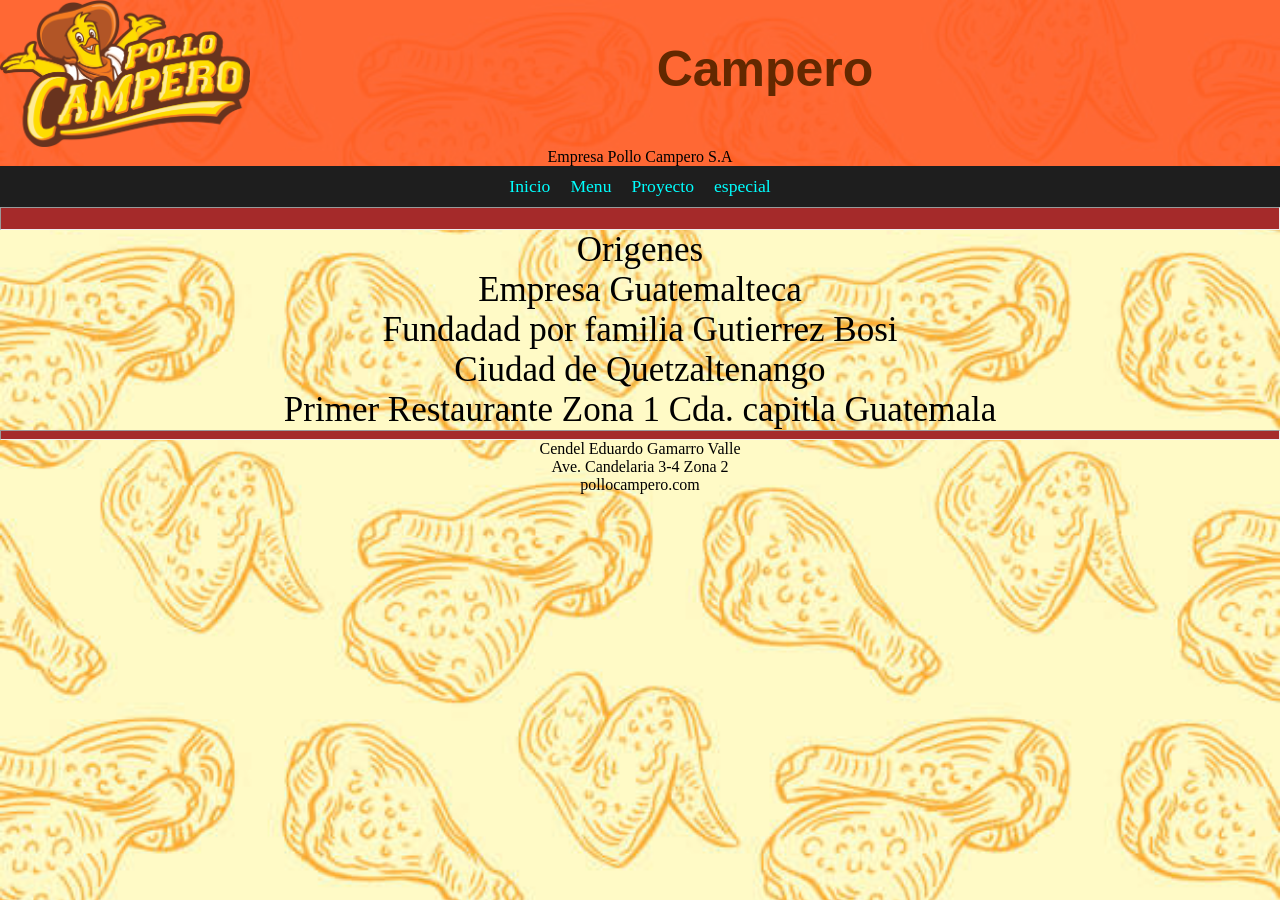
==== index.html @ 81bdc234 "en proceso" ====
<!DOCTYPE html>
<html lang="en">
<head>
    <meta charset="UTF-8">
    <meta name="viewport" content="width=device-width, initial-scale=1.0">
  
    <link rel="stylesheet" href="css/style.css">
    <title>Document</title>
</head>
<body>
    <header>
        <div class="cab">
        <img  class= "cam " src="img/pollo.png" > 
        <center>
       
        <h1>Campero</h1>
        <p>Empresa Pollo Campero S.A</p>
    </center>
</div>
        <div class="bar">
            <button onclick="abrir_cerrar_menu ()" class='boton_menu' id='x'></button>
        </div>
       
        <nav id="menu" class="desplegable">
            <ul>
    <li><a href="./index.html">Inicio</a></li>
    <li><a href="Menu.html">Menu</a></li>
    <li><a href="proy.html">Proyecto</a></li>
    <li><a href="esp.html">especial</a></li>
            </ul>
        </nav>
    </header>
    <script src="java/main.js"> </script>
   <hr size="25">
<main><center>
    <div class="c1">
    Origenes<br>
    Empresa Guatemalteca<br>
    Fundadad por familia Gutierrez Bosi <br>
    Ciudad de Quetzaltenango <br>
    Primer Restaurante Zona 1 Cda. capitla Guatemala
</div>
</center></main>
<hr size="12">

<a id="ps"> </a>

<footer>
   <center>
    Cendel Eduardo Gamarro Valle <br>
    Ave. Candelaria 3-4 Zona 2<br>
    pollocampero.com<br>
   </center> 
</footer>
</body>
</html>
---- css/style.css ----
.cam{ 
width: 250px;
height:auto;
float:left;


}
.cab{display:block;   background-color: #ff5622e2; padding:auto ;}
h1{
   display: block;
   padding-left:0;
   padding-top: 40px;
   padding-right: relative;
   font-family:'Gill Sans', 'Gill Sans MT', Calibri, 'Trebuchet MS', sans-serif;
   font-size: 50px;

   padding-bottom: 50px;
   color: rgb(99, 40, 0);
}

hr{ background-color: brown;}
.c1{
    font-size:  35px;
}
.me1{
    margin: auto;
    justify-content: center;
    display: block;
    text-align: center;
    
}
.me1 p{
    font-size: 35px;
    font-weight:bold;
}
.m1, .m2{width: 500px;
    height:auto;}



*{
    margin: 0;
     padding: 0;
     box-sizing: border-box;

}
body{
    background-image: url(../img/fond.jpg);
    background-repeat: no-repeat;
    background-attachment: fixed;
    background-size: cover;
    height: 100vh;
    
}

.bar{
    display: none;
}
.desplegable{background: #1e1e1e; }
ul{display: flex;
flex-direction: row;
justify-content: center;
}
ul li { padding: 10px;
list-style:none;
}
ul li a{ color: cyan;
text-decoration: none;
font-size: 1.1rem;
}
nav ul li:hover{background: #ff5722;}
@media (max-width: 850px){
    .bar{background-color: #1e1e1e;
    display: block;
}
.desplegable{ 
  background: none;
    transform: translate(-100%);
transition: 0.5s;
font-size: 1.5rem;
width: 50%;
}
ul{
    display: flex;
    flex-direction: column;
    height: 100vh;
}
a{
    padding: 0;
}
a{
    font-size: 1.5rem;
    padding: 20px 0px 20px 20px;
    display: block;
    text-align: center;
}
.boton_menu{
   background-image: url(../img/menu.jpg);
   background-color: #1e1e1e;
   background-repeat: no-repeat;
   height: 30px;
   width: 30px;
   background-size: 30px 30px;
   background-position: center; 
}
button{
    margin: 5px;
    border: none;
    margin: 10px 10px 10px 10px;
    
 
    
}
.abrir_menu{
    background: rgba(30, 30, 30, 0.6);
    backdrop-filter: blur(2px);
    transform: translate(0%);
    width: 50%;
    transition: 0.5s;
}
.colocar_x{
    background-image: url(../img/menu.jpg);
    background-color: #fc0000;
    background-repeat: no-repeat;
    height: 30px;
    width: 30px;
    background-size: 30px 30px;
    background-position: center;
}
}
@media (max-width:550px){
    .desplegable{
        width: 40%;
        height: 85vh;
        font-size: 1.6rem;
        position: absolute;
            
        }
     
    }
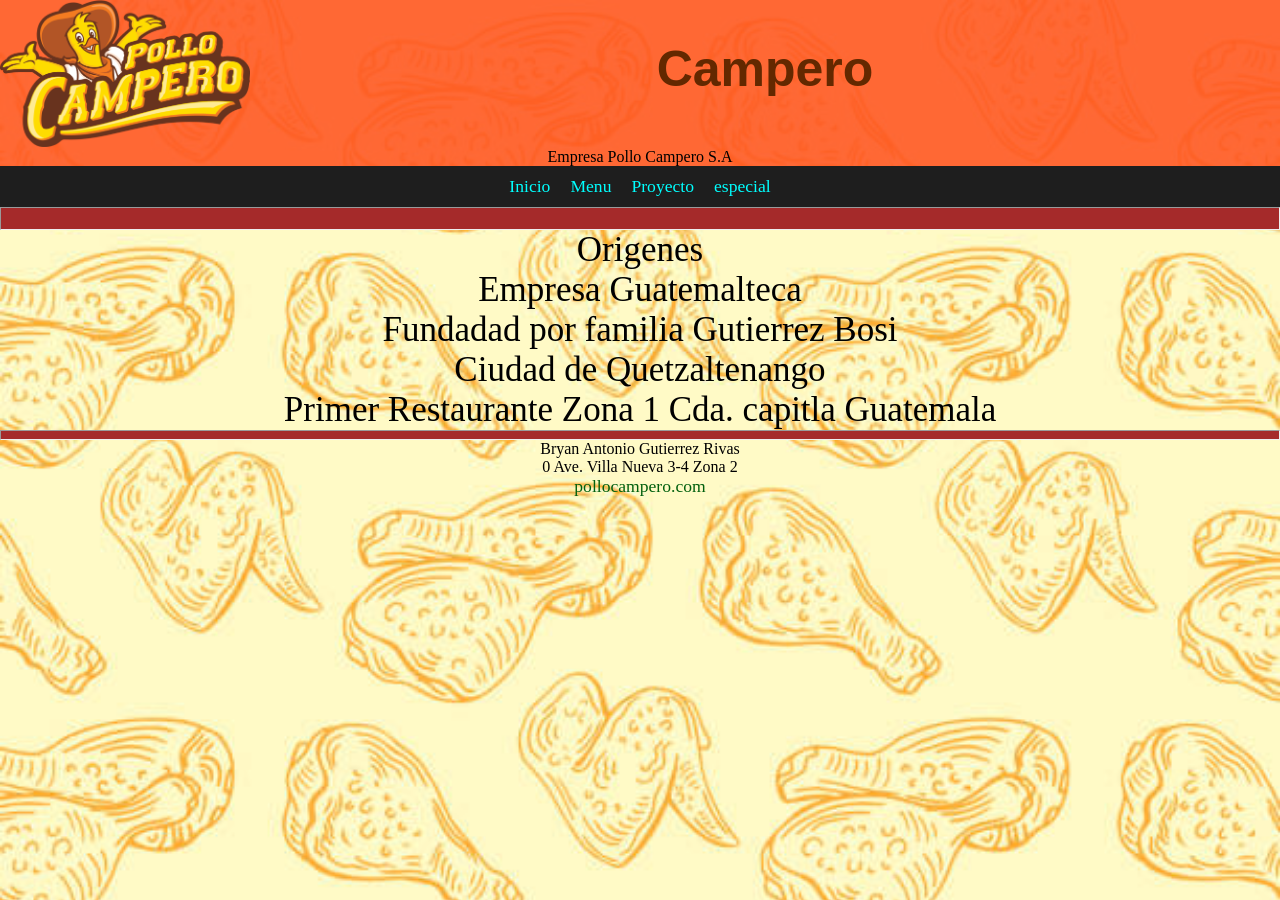
==== commit a16bcf6b: "listo" ====
--- a/index.html
+++ b/index.html
@@ -24,7 +24,7 @@
         <nav id="menu" class="desplegable">
             <ul>
     <li><a href="./index.html">Inicio</a></li>
-    <li><a href="Menu.html">Menu</a></li>
+    <li><a href="menu.html">Menu</a></li>
     <li><a href="proy.html">Proyecto</a></li>
     <li><a href="esp.html">especial</a></li>
             </ul>
@@ -45,12 +45,12 @@
 
 <a id="ps"> </a>
 
-<footer>
-   <center>
-    Cendel Eduardo Gamarro Valle <br>
-    Ave. Candelaria 3-4 Zona 2<br>
-    pollocampero.com<br>
-   </center> 
-</footer>
+<footer> 
+    <center>
+     Bryan Antonio Gutierrez Rivas<br>
+     0 Ave. Villa Nueva 3-4 Zona 2<br>
+    <a href="index.html">pollocampero.com</a> <br>
+    </center> 
+ </footer>
 </body>
 </html>
--- a/css/style.css
+++ b/css/style.css
@@ -5,6 +5,7 @@
 
 
 }
+
 .cab{display:block;   background-color: #ff5622e2; padding:auto ;}
 h1{
    display: block;
@@ -18,6 +19,21 @@
    color: rgb(99, 40, 0);
 }
 
+.par1{
+    display: flex;
+}
+.par{
+    
+    justify-content: baseline ;
+   padding: 10px;
+    width: 20em;
+}
+.txt{
+    font-size: 20px;
+    text-transform: uppercase;
+}
+h3{ font-size: 30px;}
+
 hr{ background-color: brown;}
 .c1{
     font-size:  35px;
@@ -32,10 +48,15 @@
 .me1 p{
     font-size: 35px;
     font-weight:bold;
+    color: rgb(60, 24, 1);
+    -webkit-text-stroke-color: rgb(255, 102, 0) ;
+    -webkit-text-stroke-width: 0.3px;
 }
 .m1, .m2{width: 500px;
     height:auto;}
-
+.esp1{
+    text-align: center;
+}
 
 
 *{
@@ -52,7 +73,9 @@
     height: 100vh;
     
 }
-
+a{color: rgb(0, 95, 13);
+    text-decoration: none;
+    font-size: 1.1rem;}
 .bar{
     display: none;
 }
@@ -95,7 +118,7 @@
     text-align: center;
 }
 .boton_menu{
-   background-image: url(../img/menu.jpg);
+   background-image: url(../img/menu1.jpg);
    background-color: #1e1e1e;
    background-repeat: no-repeat;
    height: 30px;
@@ -136,5 +159,67 @@
         position: absolute;
             
         }
-     
-    }
+     .me1 img{width: 70%; height: 55%;  }
+     .me1 p{font-size: 20px;}
+     .me1{  display: flex;
+flex-wrap:wrap;
+text-align: left;
+flex-basis: 50%;
+
+}
+.im1{
+  text-align: center;
+    width: 50%;
+}
+.esp1{
+    text-align: center;
+    
+}
+.m2{
+    width: 30vh;
+}
+.m2-1{
+    width: 100%;
+    height: 15vh;
+}
+h1{
+    display: block;
+    padding-left:0;
+padding-top: 0%;
+    padding-right: relative;
+    font-family:'Gill Sans', 'Gill Sans MT', Calibri, 'Trebuchet MS', sans-serif;
+    font-size: 40px;
+ 
+    padding-bottom: 50px;
+    color: rgb(99, 40, 0);
+ }
+ .cam{ 
+    width: 150px;
+    height:auto;
+    float:left;
+    
+    
+ }
+.proy h1{
+    justify-content: baseline;
+    font-size: 20px;
+}
+.par1{
+    display: flex;
+}
+.par{
+    
+    justify-content: baseline ;
+   padding: 10px;
+    width: 20em;
+}
+.txt{
+    font-size: 10px;
+    text-transform: uppercase;
+}
+.spe{
+    width: 200px;
+    height: 250;
+}
+h3{font-size: 15px;}
+}
